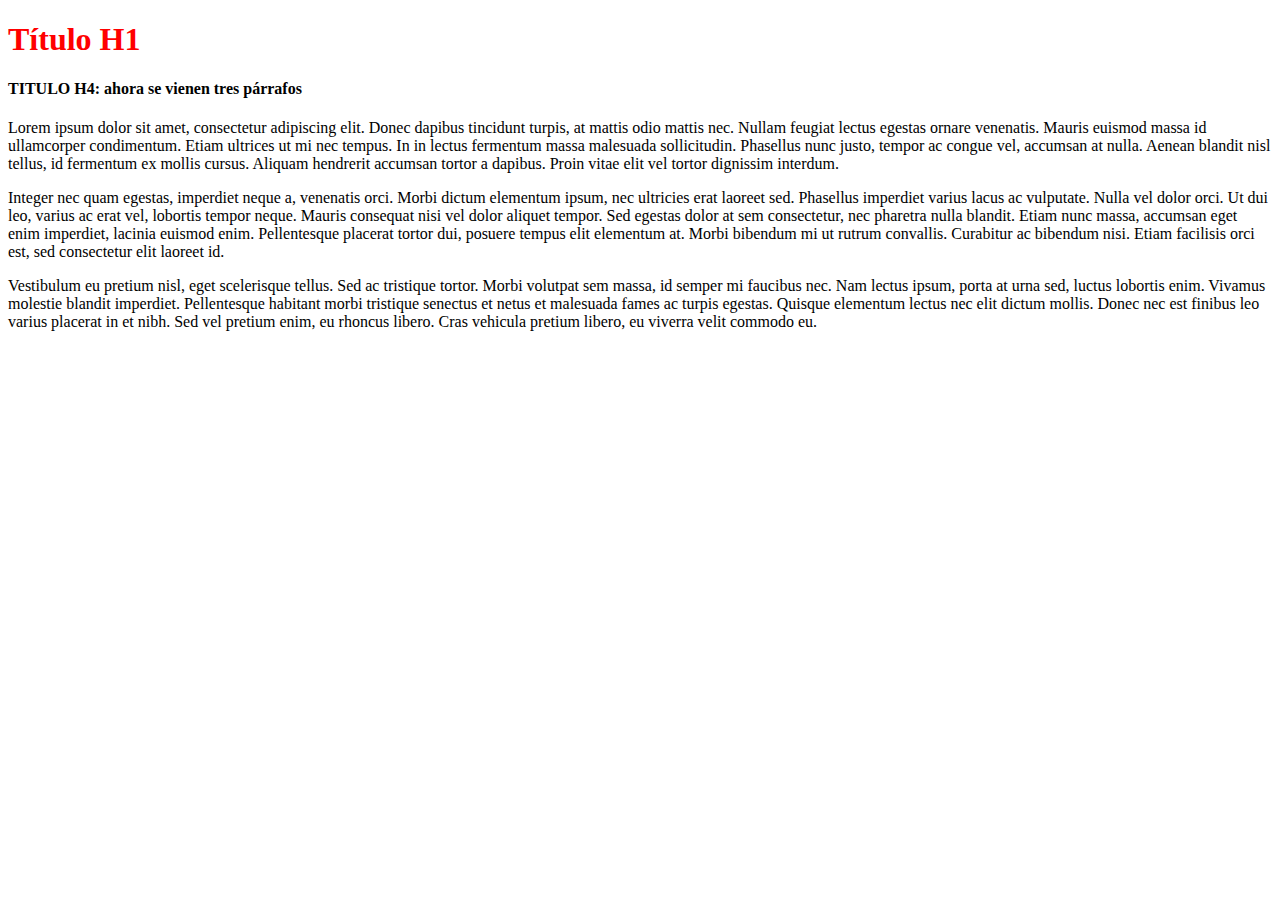
==== inicio/primer.html @ a57bc12d "agregando archivo y carpeta" ====
<!DOCTYPE html>
<html lang="en">
<head>
     <title>Titulo de la pagina</title>
</head>
<body>
    <h1 style="color: red;" >Título H1</h1>
    <h4>TITULO H4: ahora se vienen tres párrafos</h4>
    <p>
        Lorem ipsum dolor sit amet, consectetur adipiscing elit.
        Donec dapibus tincidunt turpis, at mattis odio mattis nec.
        Nullam feugiat lectus egestas ornare venenatis. Mauris euismod massa id ullamcorper condimentum. Etiam ultrices ut mi nec tempus. In in lectus fermentum massa malesuada sollicitudin. Phasellus nunc justo, tempor ac congue vel, accumsan at nulla. Aenean blandit nisl tellus, id fermentum ex mollis cursus. Aliquam hendrerit accumsan tortor a dapibus. Proin vitae elit vel tortor dignissim interdum.
    </p>
    <p>Integer nec quam egestas, imperdiet neque a, venenatis orci. Morbi dictum elementum ipsum, nec ultricies erat laoreet sed. Phasellus imperdiet varius lacus ac vulputate. Nulla vel dolor orci. Ut dui leo, varius ac erat vel, lobortis tempor neque. Mauris consequat nisi vel dolor aliquet tempor. Sed egestas dolor at sem consectetur, nec pharetra nulla blandit. Etiam nunc massa, accumsan eget enim imperdiet, lacinia euismod enim. Pellentesque placerat tortor dui, posuere tempus elit elementum at. Morbi bibendum mi ut rutrum convallis. Curabitur ac bibendum nisi. Etiam facilisis orci est, sed consectetur elit laoreet id.

    </p>
    <p>Vestibulum eu pretium nisl, eget scelerisque tellus. Sed ac tristique tortor. Morbi volutpat sem massa, id semper mi faucibus nec. Nam lectus ipsum, porta at urna sed, luctus lobortis enim. Vivamus molestie blandit imperdiet. Pellentesque habitant morbi tristique senectus et netus et malesuada fames ac turpis egestas. Quisque elementum lectus nec elit dictum mollis. Donec nec est finibus leo varius placerat in et nibh. Sed vel pretium enim, eu rhoncus libero. Cras vehicula pretium libero, eu viverra velit commodo eu.

    </p>
</body>
</html>
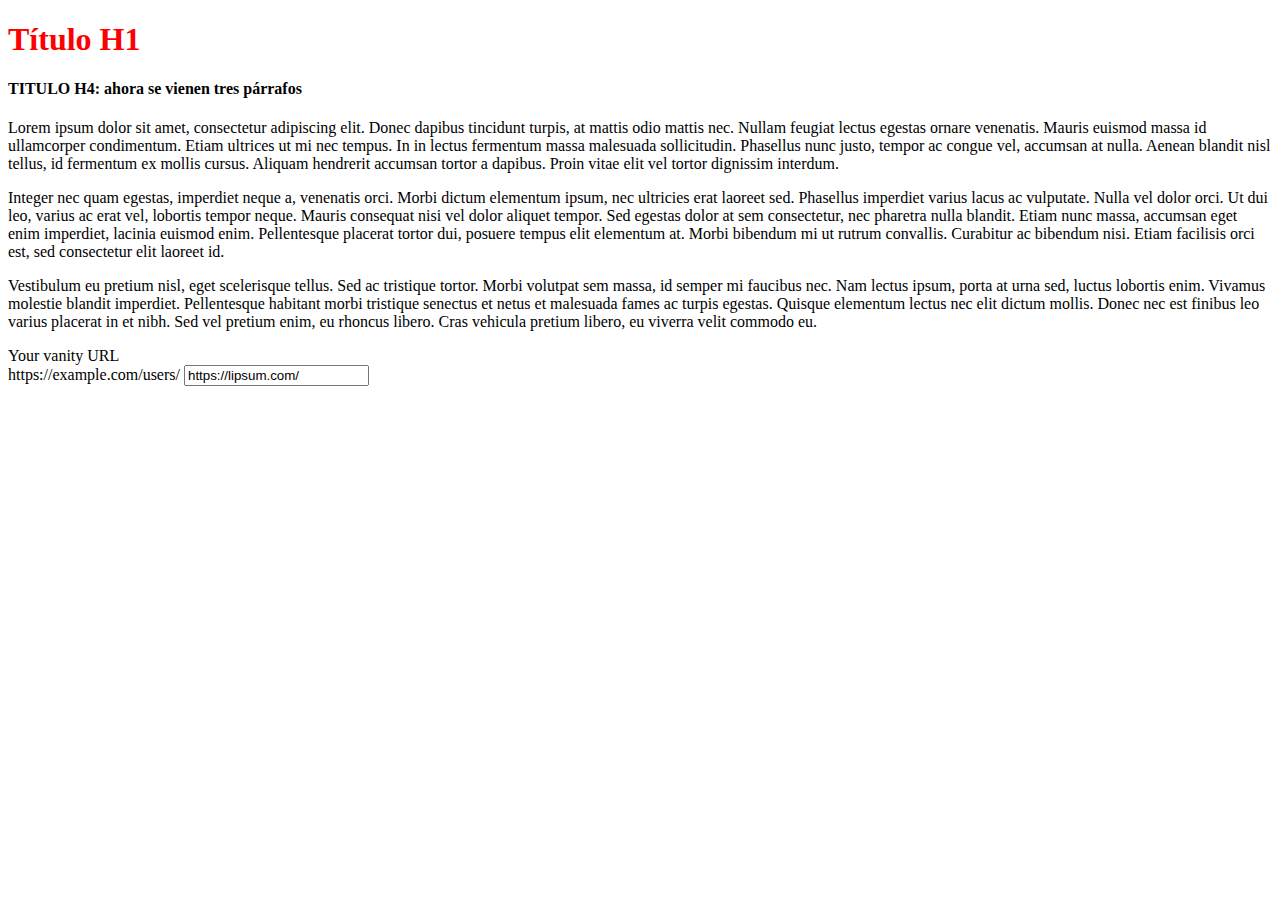
==== commit 3c29f33d: "Update primer.html" ====
--- a/inicio/primer.html
+++ b/inicio/primer.html
@@ -15,7 +15,12 @@
 
     </p>
     <p>Vestibulum eu pretium nisl, eget scelerisque tellus. Sed ac tristique tortor. Morbi volutpat sem massa, id semper mi faucibus nec. Nam lectus ipsum, porta at urna sed, luctus lobortis enim. Vivamus molestie blandit imperdiet. Pellentesque habitant morbi tristique senectus et netus et malesuada fames ac turpis egestas. Quisque elementum lectus nec elit dictum mollis. Donec nec est finibus leo varius placerat in et nibh. Sed vel pretium enim, eu rhoncus libero. Cras vehicula pretium libero, eu viverra velit commodo eu.
+    </p>
 
-    </p>
+    <label for="basic-url" class="form-label">Your vanity URL</label>
+<div class="input-group mb-3">
+  <span class="input-group-text" id="basic-addon3">https://example.com/users/</span>
+  <input type="text" class="form-control" value="https://lipsum.com/" id="basic-url" aria-describedby="basic-addon3">
+</div>
 </body>
 </html>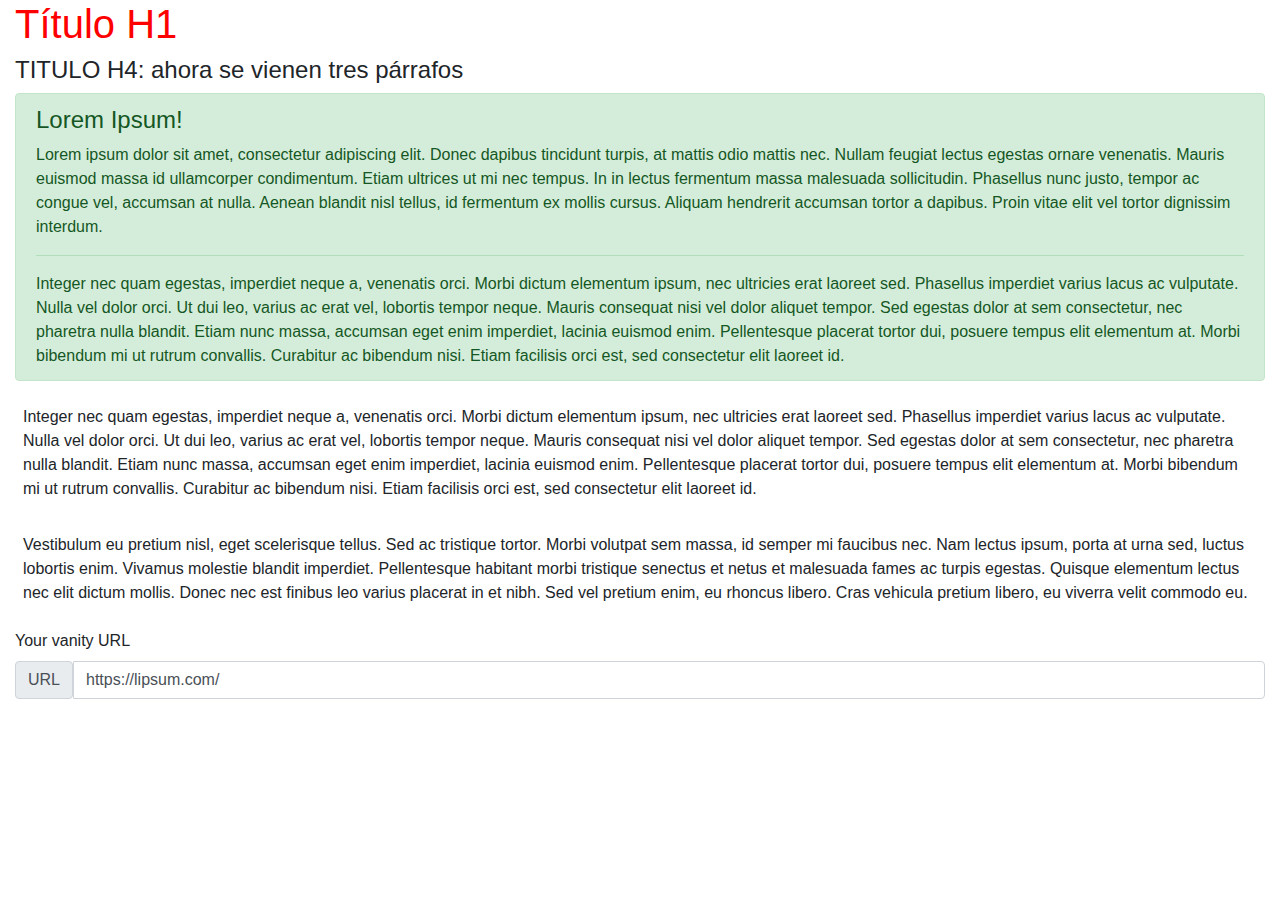
==== commit 7706d47e: "agregando bootstrap" ====
--- a/inicio/primer.html
+++ b/inicio/primer.html
@@ -1,26 +1,46 @@
 <!DOCTYPE html>
-<html lang="en">
+<html lang="es">
+
 <head>
+    <meta charset="utf-8">
      <title>Titulo de la pagina</title>
+
+     <link rel="stylesheet" href="../css/bootstrap/4.3.1/css/bootstrap.min.css">
+     <script src="../css/bootstrap/4.3.1/js/bootstrap.min.js" ></script>
+     <script src="https://cdn.jsdelivr.net/npm/@popperjs/core@2.10.2/dist/umd/popper.min.js" integrity="sha384-7+zCNj/IqJ95wo16oMtfsKbZ9ccEh31eOz1HGyDuCQ6wgnyJNSYdrPa03rtR1zdB" crossorigin="anonymous"></script>
+     <script src="https://cdn.jsdelivr.net/npm/bootstrap@5.1.3/dist/js/bootstrap.min.js" integrity="sha384-QJHtvGhmr9XOIpI6YVutG+2QOK9T+ZnN4kzFN1RtK3zEFEIsxhlmWl5/YESvpZ13" crossorigin="anonymous"></script>
+     
+
 </head>
 <body>
+    <div class="container-fluid">
     <h1 style="color: red;" >Título H1</h1>
     <h4>TITULO H4: ahora se vienen tres párrafos</h4>
-    <p>
-        Lorem ipsum dolor sit amet, consectetur adipiscing elit.
-        Donec dapibus tincidunt turpis, at mattis odio mattis nec.
-        Nullam feugiat lectus egestas ornare venenatis. Mauris euismod massa id ullamcorper condimentum. Etiam ultrices ut mi nec tempus. In in lectus fermentum massa malesuada sollicitudin. Phasellus nunc justo, tempor ac congue vel, accumsan at nulla. Aenean blandit nisl tellus, id fermentum ex mollis cursus. Aliquam hendrerit accumsan tortor a dapibus. Proin vitae elit vel tortor dignissim interdum.
+
+    <div class="alert alert-success" role="alert">
+        <h4 class="alert-heading">Lorem Ipsum!</h4>
+        <p>
+            Lorem ipsum dolor sit amet, consectetur adipiscing elit.
+            Donec dapibus tincidunt turpis, at mattis odio mattis nec.
+            Nullam feugiat lectus egestas ornare venenatis. Mauris euismod massa id ullamcorper condimentum. Etiam ultrices ut mi nec tempus. In in lectus fermentum massa malesuada sollicitudin. Phasellus nunc justo, tempor ac congue vel, accumsan at nulla. Aenean blandit nisl tellus, id fermentum ex mollis cursus. Aliquam hendrerit accumsan tortor a dapibus. Proin vitae elit vel tortor dignissim interdum.
+        </p>
+        <hr>
+        <p class="mb-0">Integer nec quam egestas, imperdiet neque a, venenatis orci. Morbi dictum elementum ipsum, nec ultricies erat laoreet sed. Phasellus imperdiet varius lacus ac vulputate. Nulla vel dolor orci. Ut dui leo, varius ac erat vel, lobortis tempor neque. Mauris consequat nisi vel dolor aliquet tempor. Sed egestas dolor at sem consectetur, nec pharetra nulla blandit. Etiam nunc massa, accumsan eget enim imperdiet, lacinia euismod enim. Pellentesque placerat tortor dui, posuere tempus elit elementum at. Morbi bibendum mi ut rutrum convallis. Curabitur ac bibendum nisi. Etiam facilisis orci est, sed consectetur elit laoreet id.
+        </p>
+        
+      </div>
+    
+    <p class="p-2">Integer nec quam egestas, imperdiet neque a, venenatis orci. Morbi dictum elementum ipsum, nec ultricies erat laoreet sed. Phasellus imperdiet varius lacus ac vulputate. Nulla vel dolor orci. Ut dui leo, varius ac erat vel, lobortis tempor neque. Mauris consequat nisi vel dolor aliquet tempor. Sed egestas dolor at sem consectetur, nec pharetra nulla blandit. Etiam nunc massa, accumsan eget enim imperdiet, lacinia euismod enim. Pellentesque placerat tortor dui, posuere tempus elit elementum at. Morbi bibendum mi ut rutrum convallis. Curabitur ac bibendum nisi. Etiam facilisis orci est, sed consectetur elit laoreet id.
     </p>
-    <p>Integer nec quam egestas, imperdiet neque a, venenatis orci. Morbi dictum elementum ipsum, nec ultricies erat laoreet sed. Phasellus imperdiet varius lacus ac vulputate. Nulla vel dolor orci. Ut dui leo, varius ac erat vel, lobortis tempor neque. Mauris consequat nisi vel dolor aliquet tempor. Sed egestas dolor at sem consectetur, nec pharetra nulla blandit. Etiam nunc massa, accumsan eget enim imperdiet, lacinia euismod enim. Pellentesque placerat tortor dui, posuere tempus elit elementum at. Morbi bibendum mi ut rutrum convallis. Curabitur ac bibendum nisi. Etiam facilisis orci est, sed consectetur elit laoreet id.
-
-    </p>
-    <p>Vestibulum eu pretium nisl, eget scelerisque tellus. Sed ac tristique tortor. Morbi volutpat sem massa, id semper mi faucibus nec. Nam lectus ipsum, porta at urna sed, luctus lobortis enim. Vivamus molestie blandit imperdiet. Pellentesque habitant morbi tristique senectus et netus et malesuada fames ac turpis egestas. Quisque elementum lectus nec elit dictum mollis. Donec nec est finibus leo varius placerat in et nibh. Sed vel pretium enim, eu rhoncus libero. Cras vehicula pretium libero, eu viverra velit commodo eu.
+    <p class="p-2">Vestibulum eu pretium nisl, eget scelerisque tellus. Sed ac tristique tortor. Morbi volutpat sem massa, id semper mi faucibus nec. Nam lectus ipsum, porta at urna sed, luctus lobortis enim. Vivamus molestie blandit imperdiet. Pellentesque habitant morbi tristique senectus et netus et malesuada fames ac turpis egestas. Quisque elementum lectus nec elit dictum mollis. Donec nec est finibus leo varius placerat in et nibh. Sed vel pretium enim, eu rhoncus libero. Cras vehicula pretium libero, eu viverra velit commodo eu.
     </p>
 
     <label for="basic-url" class="form-label">Your vanity URL</label>
 <div class="input-group mb-3">
-  <span class="input-group-text" id="basic-addon3">https://example.com/users/</span>
+  <span class="input-group-text" id="basic-addon3">URL</span>
   <input type="text" class="form-control" value="https://lipsum.com/" id="basic-url" aria-describedby="basic-addon3">
+</div>
+
 </div>
 </body>
 </html>